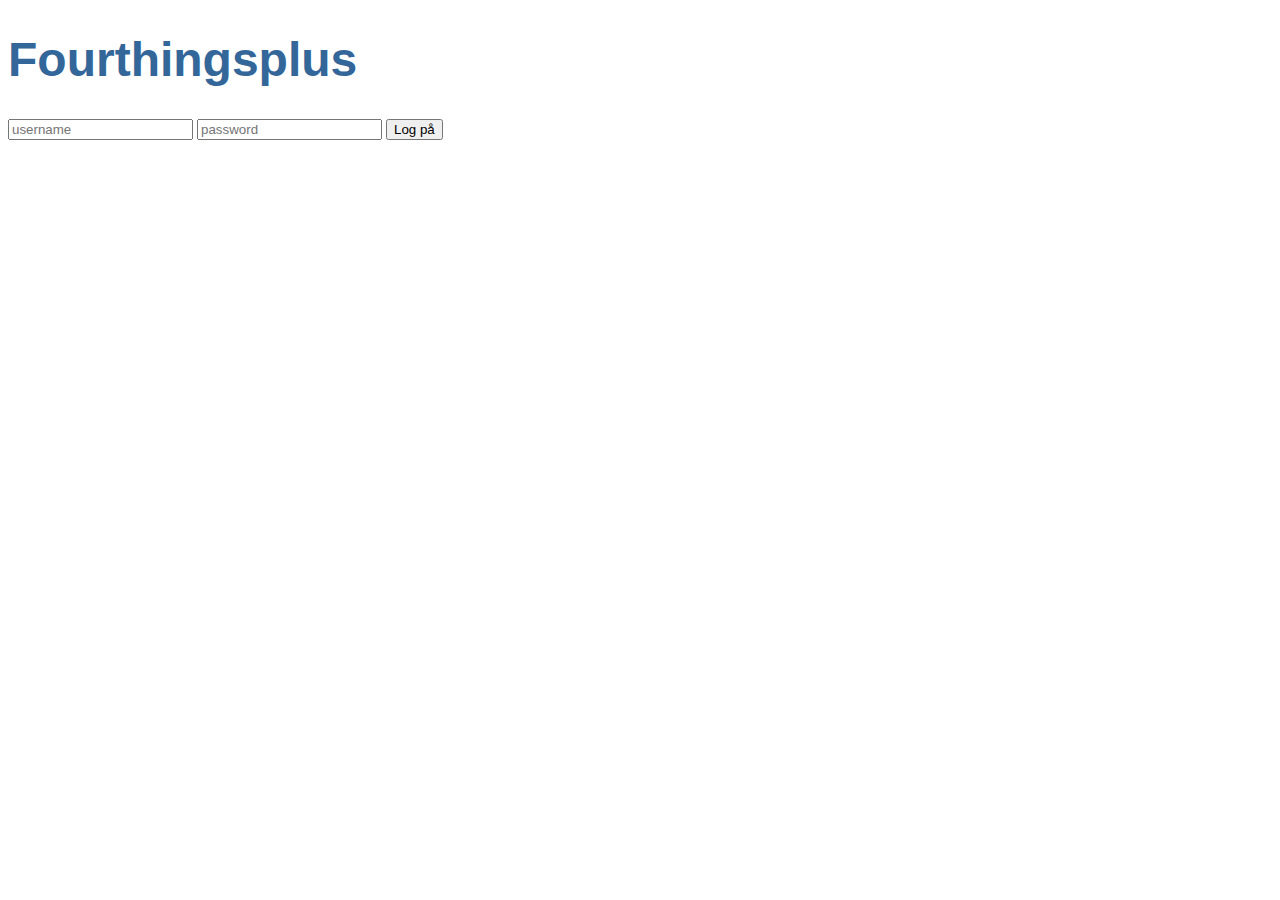
==== src/main/resources/templates/index.html @ ee2c72f1 "add login function" ====
<!DOCTYPE html>
<html xmlns="http://www.w3.org/1999/xhtml" xmlns:th="http://www.thymeleaf.org">

<head>
<title>Frontpage</title>
<meta charset="UTF-8">
<meta name="viewport" content="width=device-width, initial-scale=1.0">
<link href="../public/css/styles.css" th:href="@{/css/styles.css}" rel="stylesheet"/>
</head>

<body>

<h1>Fourthingsplus</h1>

<form method="post">

    <input type="text" name="username" placeholder="username"/>
    <input type="password" name="password" placeholder="password"/>
    <button type="submit" formaction="/login">Log på</button>

    <p th:text="${#ctx.message}"></p>

</form>



</body>
</html>
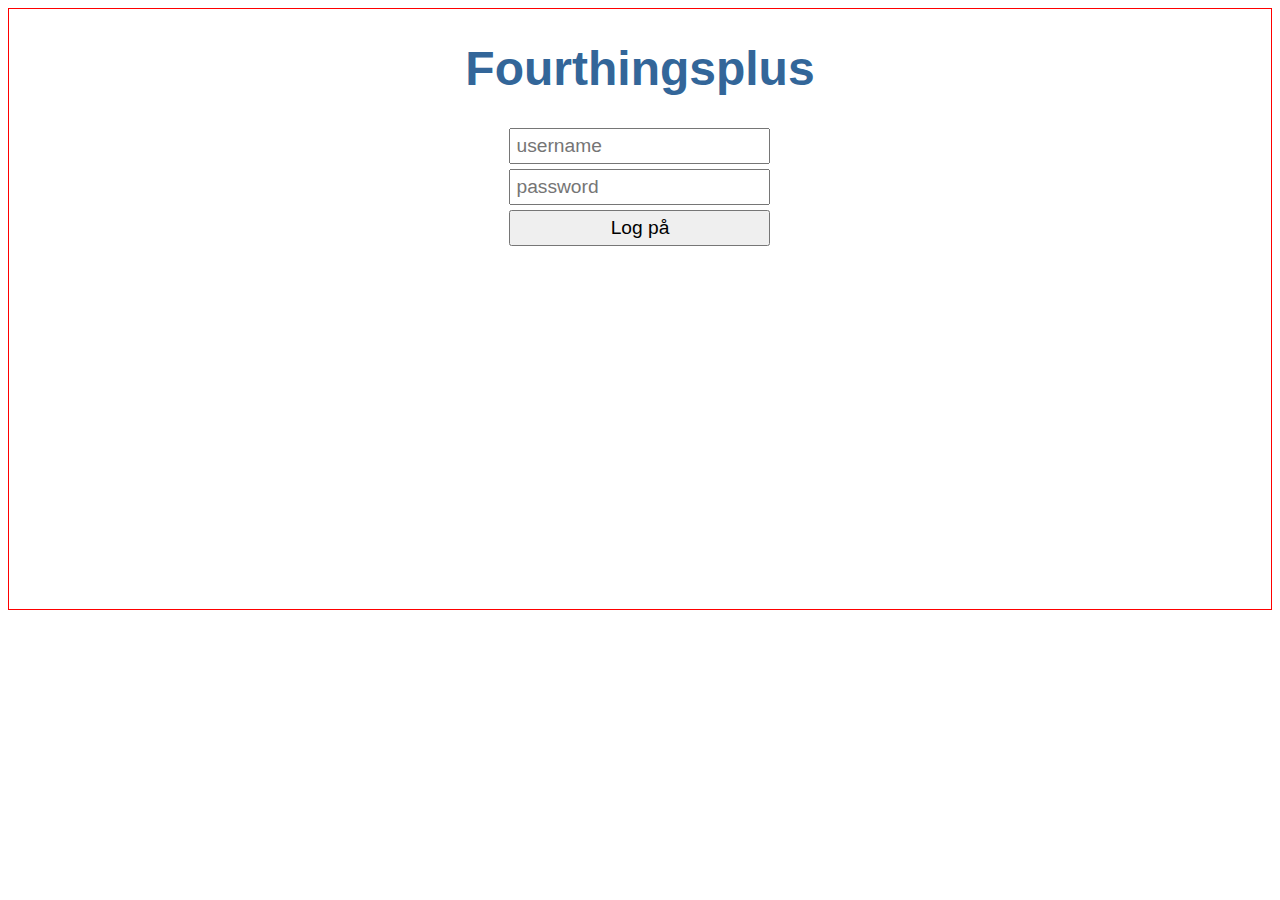
==== commit 6d8fc5b2: "add responsive css and html" ====
--- a/src/main/resources/templates/index.html
+++ b/src/main/resources/templates/index.html
@@ -2,27 +2,29 @@
 <html xmlns="http://www.w3.org/1999/xhtml" xmlns:th="http://www.thymeleaf.org">
 
 <head>
-<title>Frontpage</title>
-<meta charset="UTF-8">
-<meta name="viewport" content="width=device-width, initial-scale=1.0">
-<link href="../public/css/styles.css" th:href="@{/css/styles.css}" rel="stylesheet"/>
+    <title>Frontpage</title>
+    <meta charset="UTF-8">
+    <meta name="viewport" content="width=device-width, initial-scale=1.0">
+    <link href="../public/css/styles.css" th:href="@{/css/styles.css}" rel="stylesheet"/>
 </head>
 
 <body>
 
-<h1>Fourthingsplus</h1>
+<div id="page-container">
 
-<form method="post">
+    <div id="page-content">
+        <h1>Fourthingsplus</h1>
+        <div class="centered-form">
+            <form method="post">
 
-    <input type="text" name="username" placeholder="username"/>
-    <input type="password" name="password" placeholder="password"/>
-    <button type="submit" formaction="/login">Log på</button>
+                <input type="text" name="username" placeholder="username"/>
+                <input type="password" name="password" placeholder="password"/>
+                <button type="submit" formaction="/login">Log på</button>
 
-    <p th:text="${#ctx.message}"></p>
-
-</form>
-
-
-
+                <p class="errormessage" th:text="${#ctx.message}"></p>
+            </form>
+        </div>
+    </div>
+</div>
 </body>
 </html>
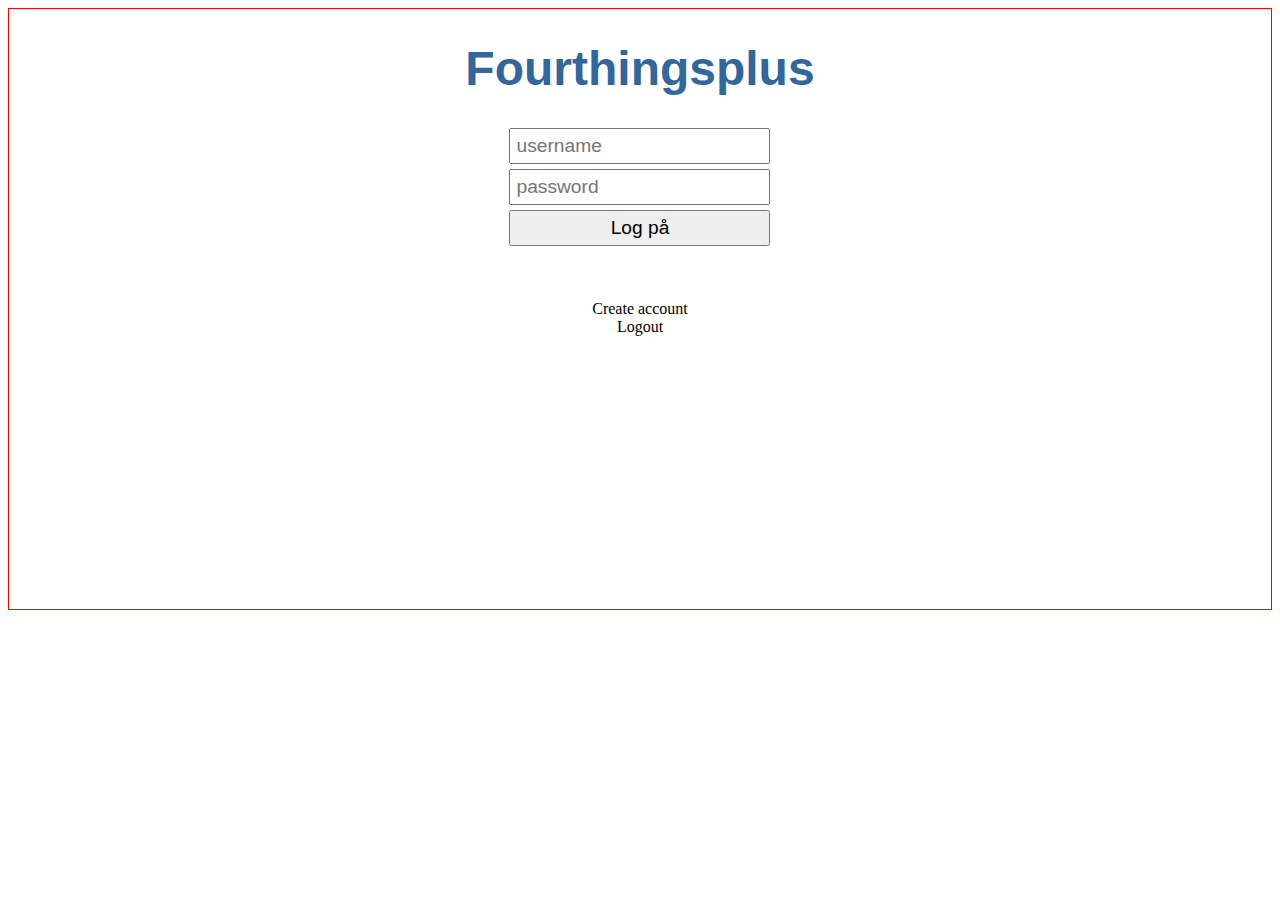
==== commit ed448c3e: "add add/done/undo/delete methods" ====
--- a/src/main/resources/templates/index.html
+++ b/src/main/resources/templates/index.html
@@ -24,6 +24,8 @@
                 <p class="errormessage" th:text="${#ctx.message}"></p>
             </form>
         </div>
+        <a th:if="${#ctx.session.currentUser} == null" th:href="@{/createuser}">Create account</a>
+        <a th:if="${#ctx.session.currentUser} != null" th:href="@{/logout}">Logout</a>
     </div>
 </div>
 </body>
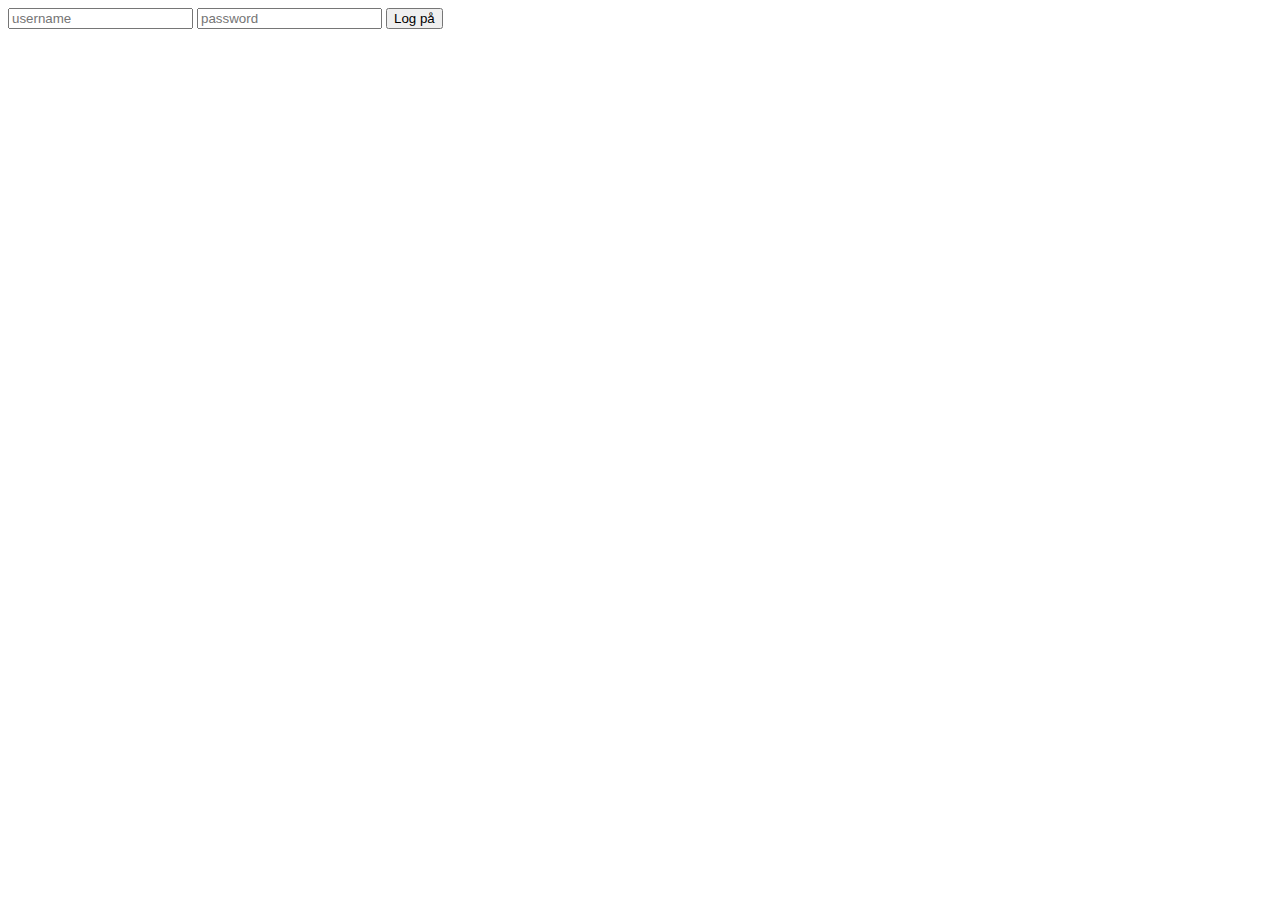
==== commit dc4e54c6: "add edit task and updated design" ====
--- a/src/main/resources/templates/index.html
+++ b/src/main/resources/templates/index.html
@@ -1,19 +1,16 @@
 <!DOCTYPE html>
 <html xmlns="http://www.w3.org/1999/xhtml" xmlns:th="http://www.thymeleaf.org">
 
-<head>
-    <title>Frontpage</title>
-    <meta charset="UTF-8">
-    <meta name="viewport" content="width=device-width, initial-scale=1.0">
-    <link href="../public/css/styles.css" th:href="@{/css/styles.css}" rel="stylesheet"/>
-</head>
+<div th:replace="~{fragments :: head('Forside')}"></div>
 
 <body>
 
 <div id="page-container">
 
     <div id="page-content">
-        <h1>Fourthingsplus</h1>
+
+        <div th:replace="~{fragments :: header('Fourthingsplus')}"></div>
+
         <div class="centered-form">
             <form method="post">
 
@@ -24,8 +21,7 @@
                 <p class="errormessage" th:text="${#ctx.message}"></p>
             </form>
         </div>
-        <a th:if="${#ctx.session.currentUser} == null" th:href="@{/createuser}">Create account</a>
-        <a th:if="${#ctx.session.currentUser} != null" th:href="@{/logout}">Logout</a>
+        <div th:replace="~{fragments :: footer}"></div>
     </div>
 </div>
 </body>
